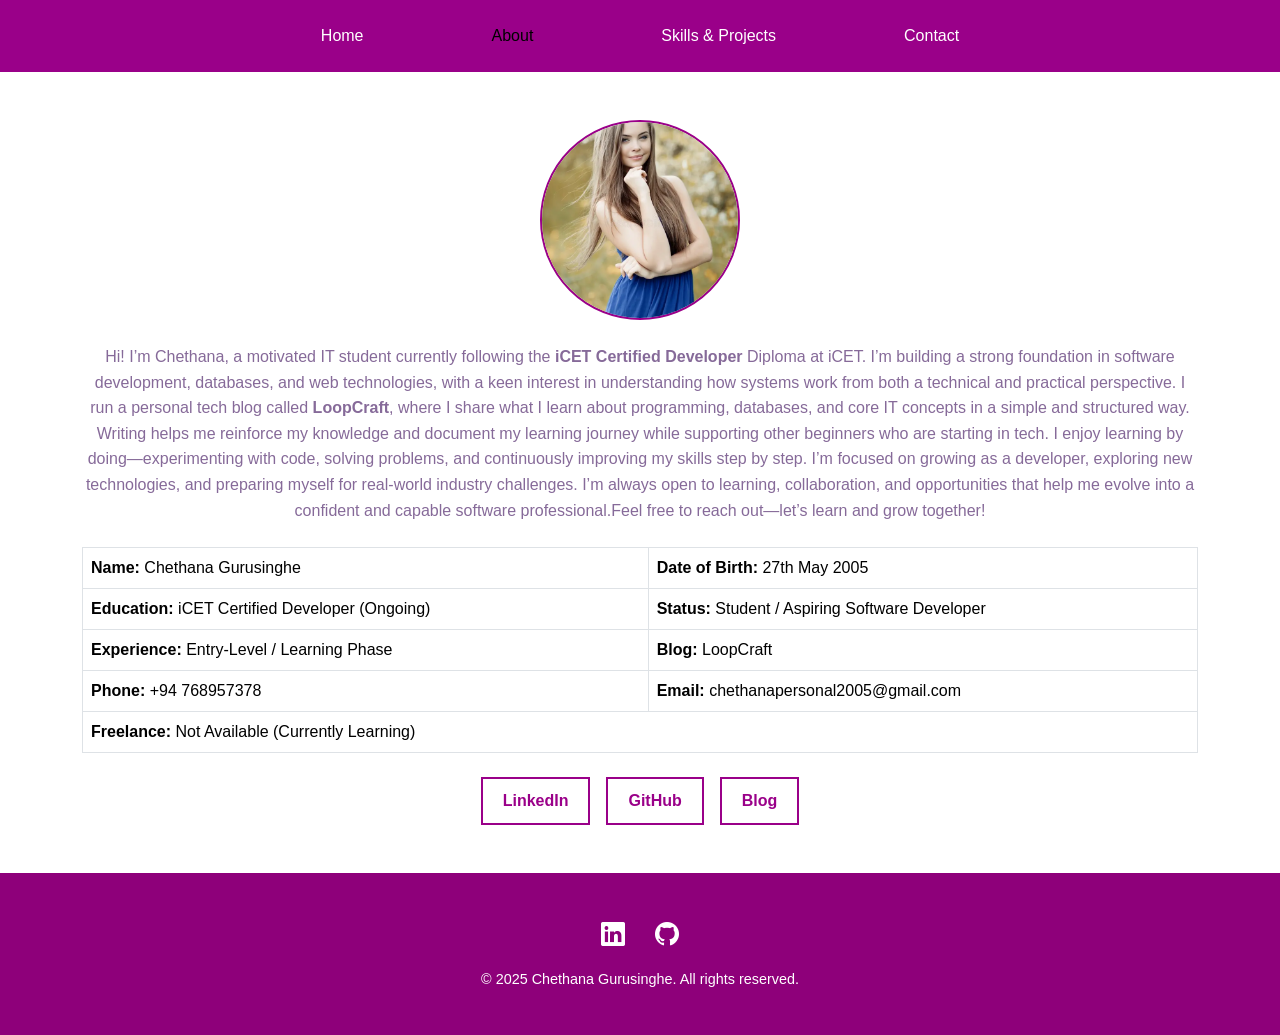
==== about.html @ 1a13ceff "add responsiveness" ====
<!DOCTYPE html>
<html lang="en">
<head>
    <meta charset="UTF-8">
    <meta name="viewport" content="width=device-width, initial-scale=1.0">
    <title>About</title>
    <link
        href="https://cdn.jsdelivr.net/npm/bootstrap@5.3.8/dist/css/bootstrap.min.css"
        rel="stylesheet">
    <link rel="stylesheet" href="about.css">
    <link href="https://cdn.jsdelivr.net/npm/bootstrap-icons/font/bootstrap-icons.css" rel="stylesheet">
</head>
<body>

<!-- Navbar -->
<div class="container-fluat" style="background-color: #9A0089;">
            <nav class="navbar navbar-expand-lg">
                <div class="container-fluid">
                    <button class="navbar-toggler" type="button"
                        data-bs-toggle="collapse" data-bs-target="#navbarText"
                        aria-controls="navbarText" aria-expanded="false"
                        aria-label="Toggle navigation">
                        <span class="navbar-toggler-icon"></span>
                    </button>
                    <div class="collapse navbar-collapse" id="navbarText">
                        <ul class="navbar-nav me-auto mb-2 mb-lg-0 mx-auto">
                            <li class="nav-item">
                                <a class="nav-link active text-white p-3 mx-5"
                                    aria-current="page"
                                    href="/index.html">Home</a>
                            </li>
                            <li class="nav-item">
                                <a class="nav-link text-black p-3 mx-5"
                                    href="#">About</a>
                            </li>
                            <li class="nav-item">
                                <a class="nav-link text-white p-3 mx-5"
                                    href="/projects.html">Skills & Projects</a>
                            </li>
                            <li class="nav-item">
                                <a class="nav-link text-white p-3 mx-5"
                                    href="/contact.html">Contact</a>
                            </li>
                        </ul>
                    </div>
                </div>
            </nav>
        </div>

<!-- About Content -->
<div class="container my-5 about-container">
    <!-- Image -->
    <div class="text-center mb-4">
        <img class="my-image" src="/img/girl.png" alt="Profile">
    </div>

    <!-- About Text -->
    <div class="about-me mb-4">
        <p>
            Hi! I’m Chethana, a motivated IT student currently following the
            <b>iCET Certified Developer</b> Diploma at iCET. I’m building a strong
            foundation in software development, databases, and web technologies,
            with a keen interest in understanding how
            systems work from both a technical and practical perspective.
            I run a personal tech blog called <b>LoopCraft</b>, where I share
            what
            I learn about programming, databases, and core IT concepts in
            a simple and structured way. Writing helps me reinforce my
            knowledge and document my learning journey while supporting
            other beginners who are starting in tech.
            I enjoy learning by doing—experimenting with code, solving
            problems, and continuously improving my skills step by step.
            I’m focused on growing as a developer, exploring new
            technologies, and preparing myself for real-world industry
            challenges.

            I’m always open to learning, collaboration, and opportunities
            that help me evolve into a confident and capable software
            professional.Feel free to reach out—let’s learn and grow together!
        </p>
    </div>

    <!-- Details Table -->
    <div class="my-details mb-4">
        <table class="table table-bordered">
            <tbody>
                <tr>
                    <td><b>Name:</b> Chethana Gurusinghe</td>
                    <td><b>Date of Birth:</b> 27th May 2005</td>
                </tr>
                <tr>
                    <td><b>Education:</b> iCET Certified Developer (Ongoing)</td>
                    <td><b>Status:</b> Student / Aspiring Software Developer</td>
                </tr>
                <tr>
                    <td><b>Experience:</b> Entry-Level / Learning Phase</td>
                    <td><b>Blog:</b> LoopCraft</td>
                </tr>
                <tr>
                    <td><b>Phone:</b> +94 768957378</td>
                    <td><b>Email:</b> chethanapersonal2005@gmail.com</td>
                </tr>
                <tr>
                    <td colspan="2"><b>Freelance:</b> Not Available (Currently Learning)</td>
                </tr>
            </tbody>
        </table>
    </div>

    <!-- Buttons -->
    <div class="button-links d-flex flex-wrap justify-content-center gap-3 mb-5">
        <a href="https://www.linkedin.com/in/chethana-gurusinghe-1822b8347" target="_blank">LinkedIn</a>
        <a href="https://github.com/ChethanaGurusinghe" target="_blank">GitHub</a>
        <a href="https://chethanapersonal2005-rdsin.wordpress.com" target="_blank">Blog</a>
    </div>
</div>

<!-- Footer -->
<footer class="custom-footer">
    <div class="container text-center py-4">
        <div class="mb-3">
            <a href="https://www.linkedin.com" target="_blank" class="social-icon me-3"><i class="bi bi-linkedin"></i></a>
            <a href="https://github.com" target="_blank" class="social-icon"><i class="bi bi-github"></i></a>
        </div>
        <div class="footer-text">
            © 2025 Chethana Gurusinghe. All rights reserved.
        </div>
    </div>
</footer>

</body>
</html>
---- about.css ----
body {
    font-family: Arial, sans-serif;
    color: #866A99;
    margin: 0;
    padding: 0;
}

.my-image {
    width: 200px;
    height: 200px;
    border-radius: 50%;
    border: 2px solid #9A0089;
    object-fit: cover;
}

.about-me p {
    font-size: 16px;
    line-height: 1.6;
    text-align: center;
}

.my-details table {
    width: 100%;
    border-collapse: collapse;
}

.my-details td {
    padding: 8px;
}

/* Buttons */
.button-links a {
    background-color: #fff;
    color: #9A0089;
    border: 2px solid #9A0089;
    padding: 10px 20px;
    text-decoration: none;
    font-weight: bold;
    transition: all 0.3s ease;
}

.button-links a:hover {
    background-color: #9A0089;
    color: #fff;
}

/* Footer */
.custom-footer {
    background-color: #8e007a;
    color: #ffffff;
    padding: 20px 0;
    text-align: center;
}

.custom-footer .social-icon {
    color: #ffffff;
    font-size: 1.5rem;
    margin: 0 10px;
    transition: opacity 0.3s ease;
}

.custom-footer .social-icon:hover {
    opacity: 0.7;
}

.custom-footer .footer-text {
    font-size: 0.9rem;
}

/* Mobile adjustments */
@media (max-width: 768px) {
    .my-image {
        width: 150px;
        height: 150px;
    }

    .about-me p {
        font-size: 14px;
    }

    .button-links a {
        padding: 8px 15px;
        font-size: 14px;
    }

    .my-details td {
        font-size: 14px;
    }
}

.navbar-nav .nav-link {
    transition: color 0.3s ease;
}

.navbar-nav .nav-link:hover {
    color: rgb(5, 10, 10);
}

.navbar-nav .nav-link {
    transition: all 0.3s ease;
    border-radius: 6px;
}

.navbar-nav .nav-link:hover {
    background-color: rgba(255, 255, 255, 0.3);
    color: #000;
}
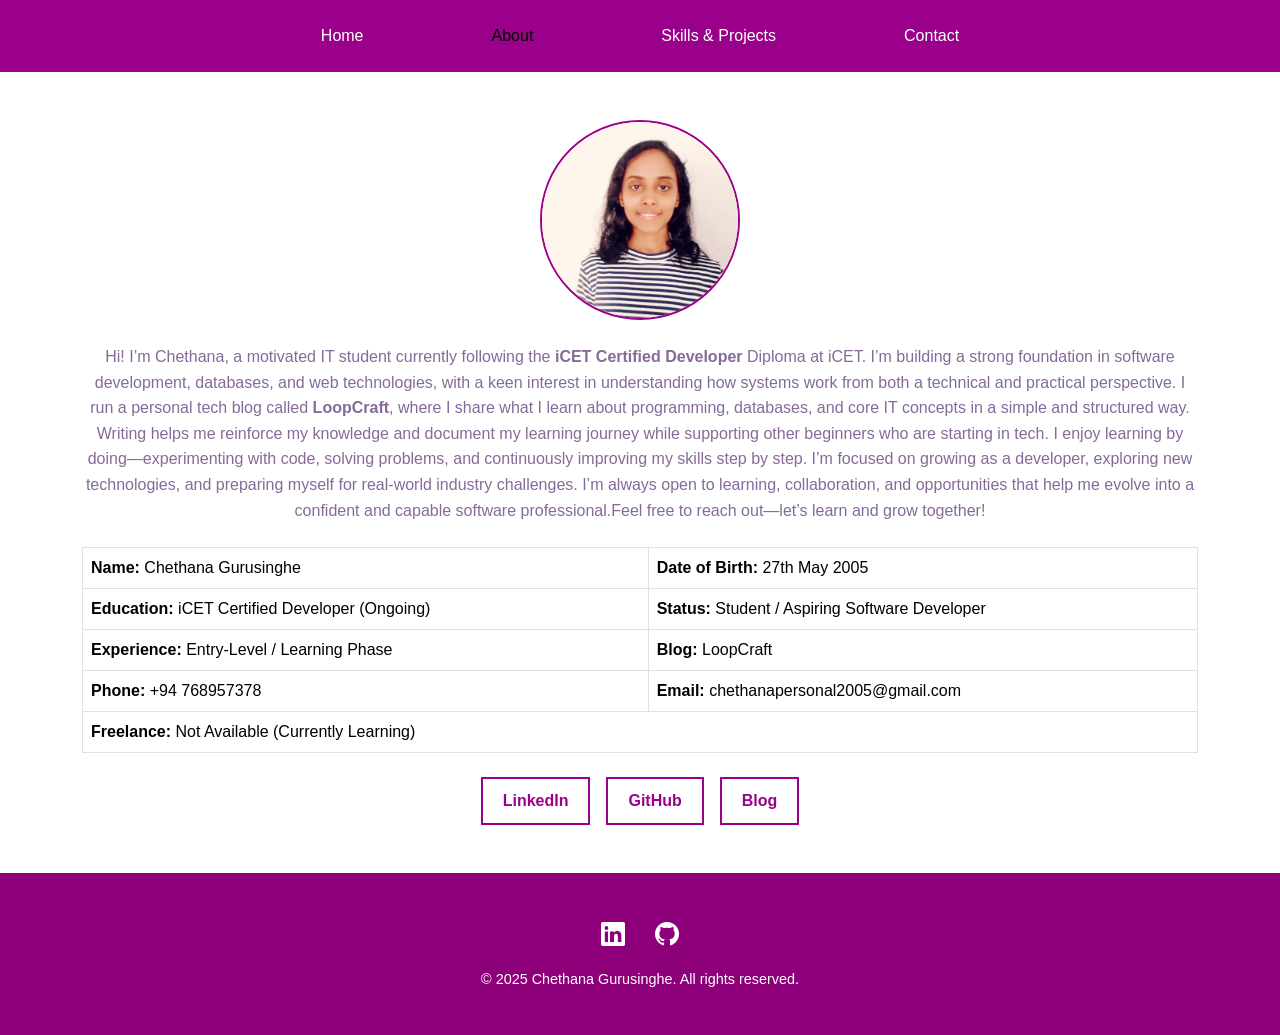
==== commit 42ad9560: "cv pdf done" ====
--- a/about.html
+++ b/about.html
@@ -51,7 +51,7 @@
 <div class="container my-5 about-container">
     <!-- Image -->
     <div class="text-center mb-4">
-        <img class="my-image" src="/img/girl.png" alt="Profile">
+        <img class="my-image" src="img/girl.jpg" alt="Profile">
     </div>
 
     <!-- About Text -->
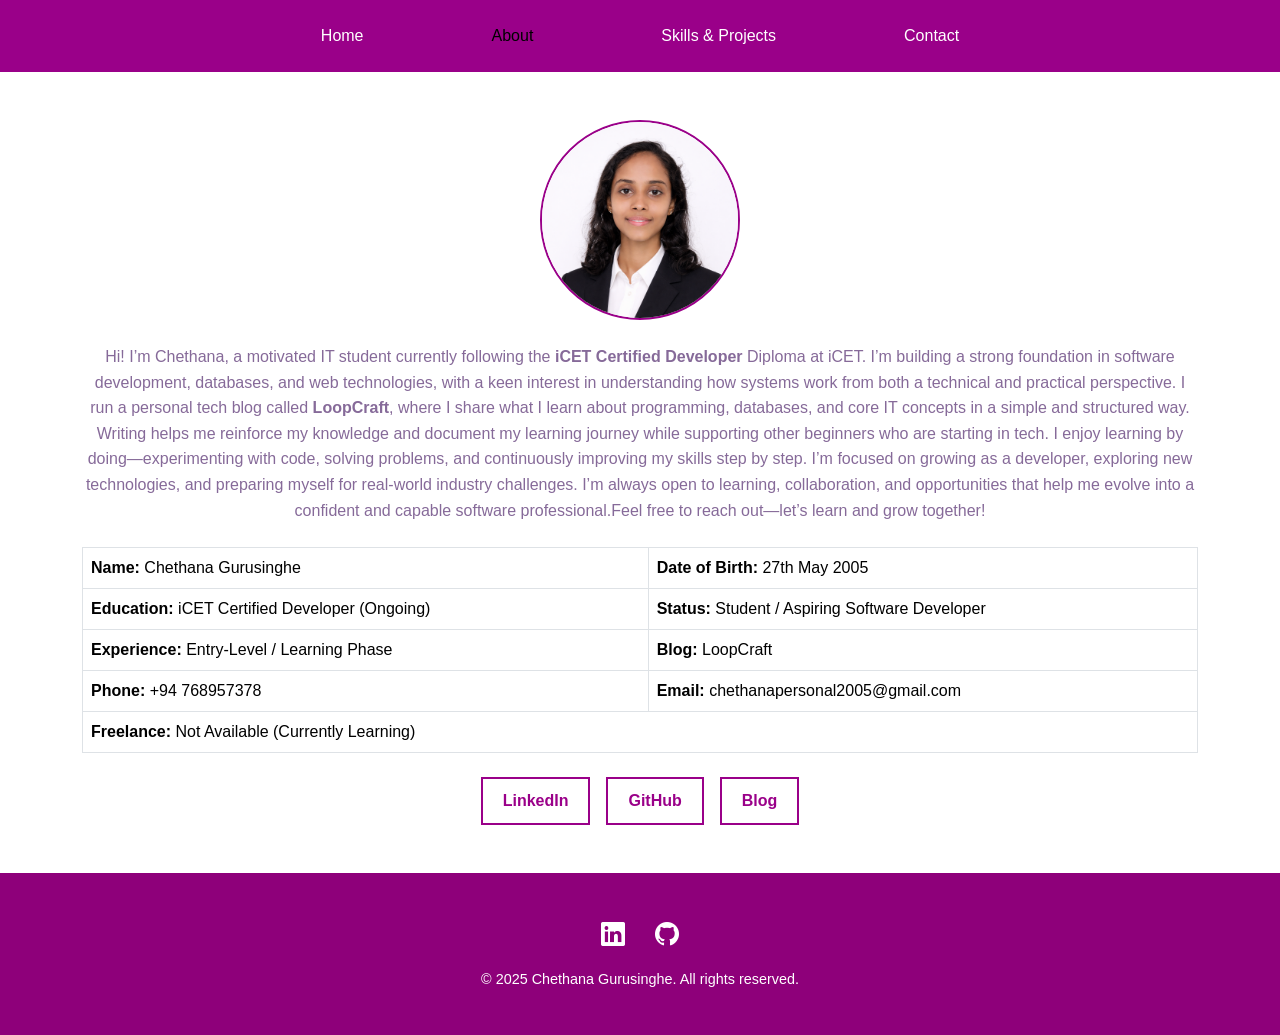
==== commit d39aae75: "change about photo" ====
--- a/about.html
+++ b/about.html
@@ -12,7 +12,6 @@
 </head>
 <body>
 
-<!-- Navbar -->
 <div class="container-fluat" style="background-color: #9A0089;">
             <nav class="navbar navbar-expand-lg">
                 <div class="container-fluid">
@@ -47,14 +46,12 @@
             </nav>
         </div>
 
-<!-- About Content -->
 <div class="container my-5 about-container">
-    <!-- Image -->
+    
     <div class="text-center mb-4">
-        <img class="my-image" src="img/girl.jpg" alt="Profile">
+        <img class="my-image" src="img/myprofile-1.png" alt="Profile">
     </div>
 
-    <!-- About Text -->
     <div class="about-me mb-4">
         <p>
             Hi! I’m Chethana, a motivated IT student currently following the
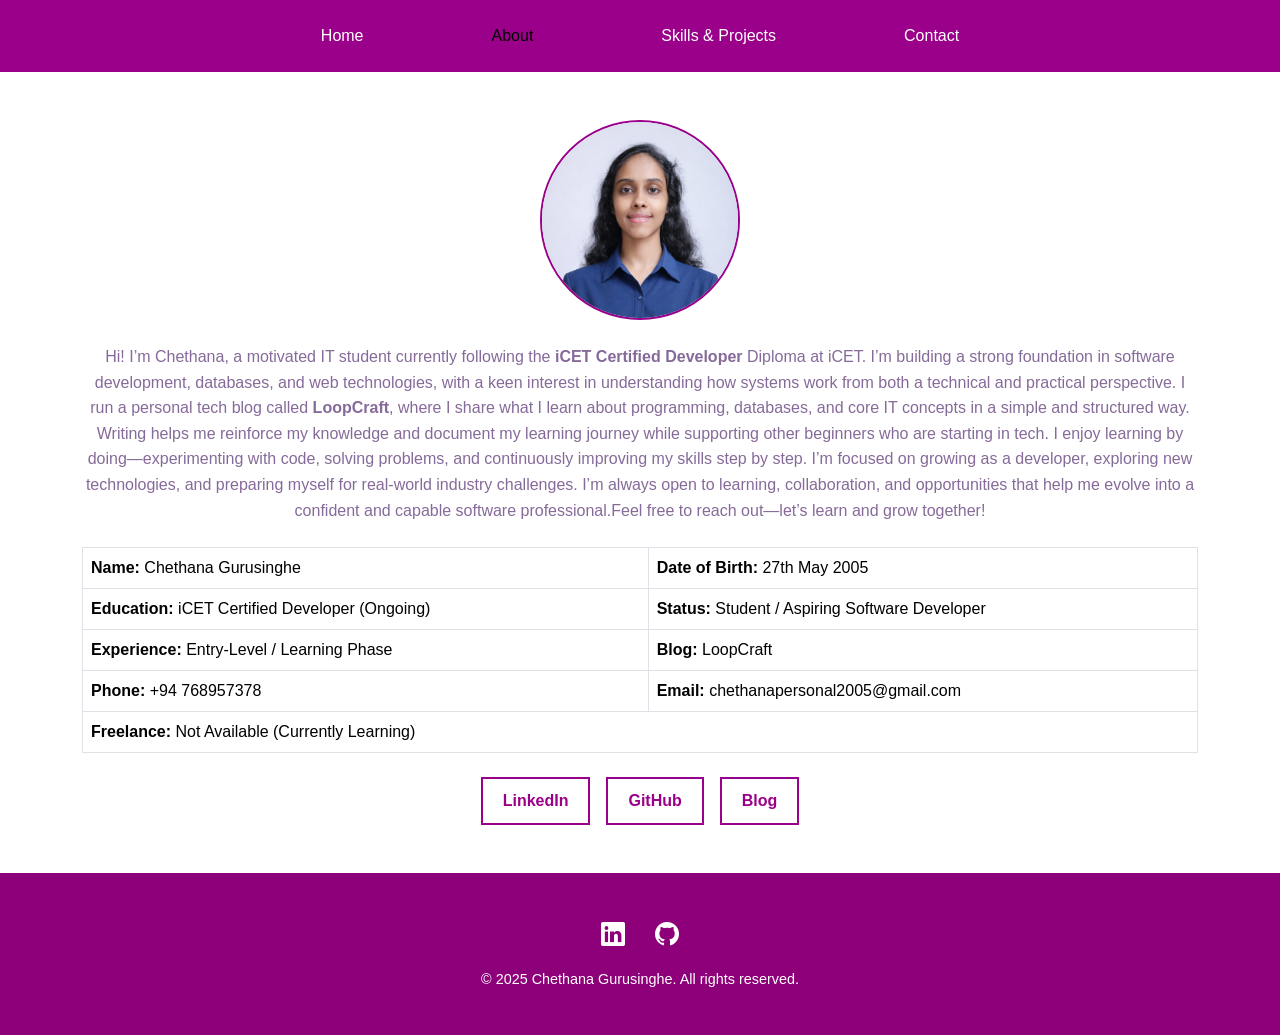
==== commit b966c502: "update photos" ====
--- a/about.html
+++ b/about.html
@@ -49,7 +49,7 @@
 <div class="container my-5 about-container">
     
     <div class="text-center mb-4">
-        <img class="my-image" src="img/myprofile-1.png" alt="Profile">
+        <img class="my-image" src="img/AboutDp.png" alt="Profile">
     </div>
 
     <div class="about-me mb-4">
@@ -125,5 +125,7 @@
     </div>
 </footer>
 
+<script src="https://cdn.jsdelivr.net/npm/bootstrap@5.3.8/dist/js/bootstrap.bundle.min.js"></script>
+
 </body>
 </html>
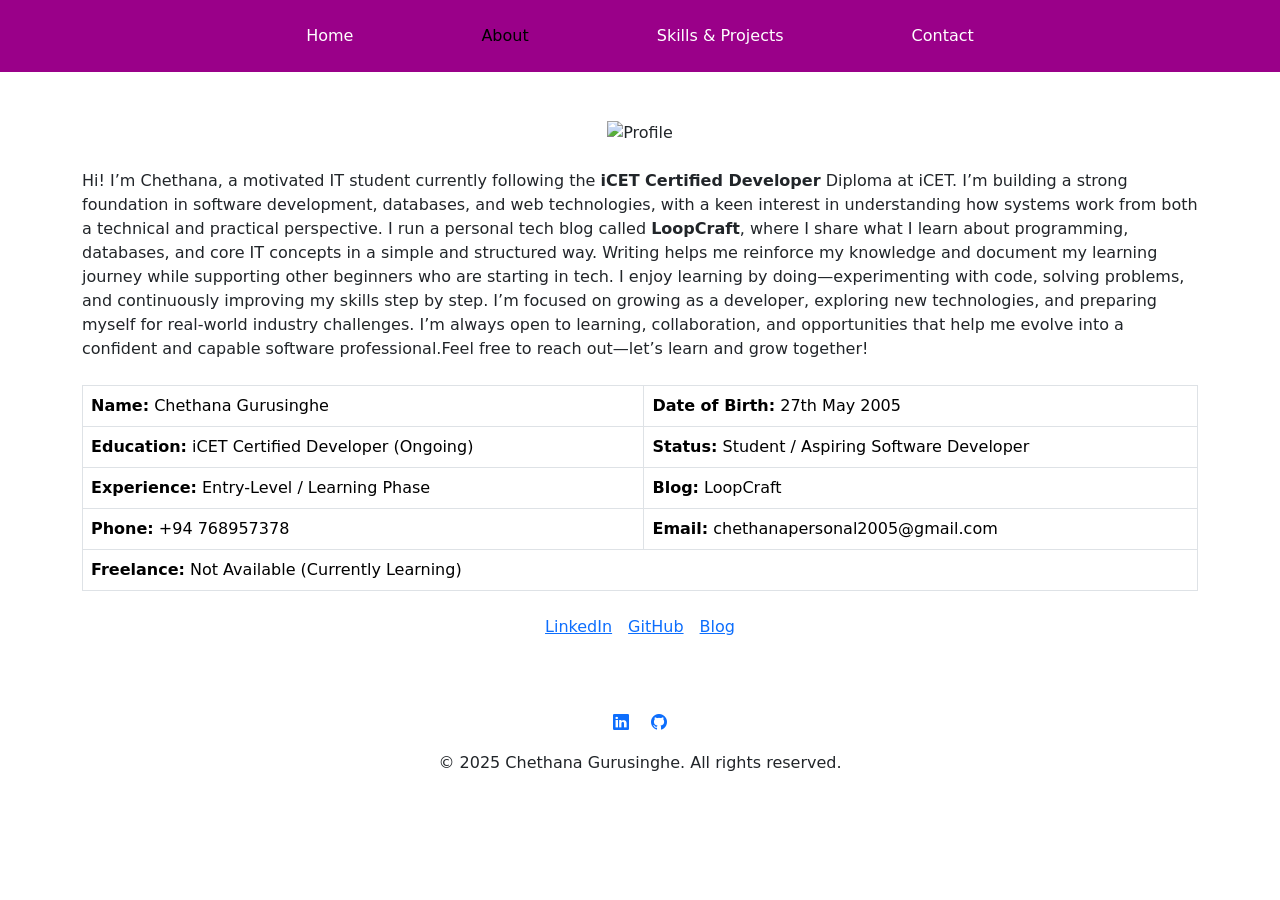
==== commit 197fe8d8: "add base tags" ====
--- a/about.html
+++ b/about.html
@@ -4,6 +4,7 @@
     <meta charset="UTF-8">
     <meta name="viewport" content="width=device-width, initial-scale=1.0">
     <title>About</title>
+    <base href="/my-portfolio/">
     <link
         href="https://cdn.jsdelivr.net/npm/bootstrap@5.3.8/dist/css/bootstrap.min.css"
         rel="stylesheet">
@@ -26,19 +27,19 @@
                             <li class="nav-item">
                                 <a class="nav-link active text-white p-3 mx-5"
                                     aria-current="page"
-                                    href="/index.html">Home</a>
+                                    href="index.html">Home</a>
                             </li>
                             <li class="nav-item">
                                 <a class="nav-link text-black p-3 mx-5"
-                                    href="#">About</a>
+                                    href="about.html">About</a>
                             </li>
                             <li class="nav-item">
                                 <a class="nav-link text-white p-3 mx-5"
-                                    href="/projects.html">Skills & Projects</a>
+                                    href="projects.html">Skills & Projects</a>
                             </li>
                             <li class="nav-item">
                                 <a class="nav-link text-white p-3 mx-5"
-                                    href="/contact.html">Contact</a>
+                                    href="contact.html">Contact</a>
                             </li>
                         </ul>
                     </div>
@@ -104,7 +105,6 @@
         </table>
     </div>
 
-    <!-- Buttons -->
     <div class="button-links d-flex flex-wrap justify-content-center gap-3 mb-5">
         <a href="https://www.linkedin.com/in/chethana-gurusinghe-1822b8347" target="_blank">LinkedIn</a>
         <a href="https://github.com/ChethanaGurusinghe" target="_blank">GitHub</a>
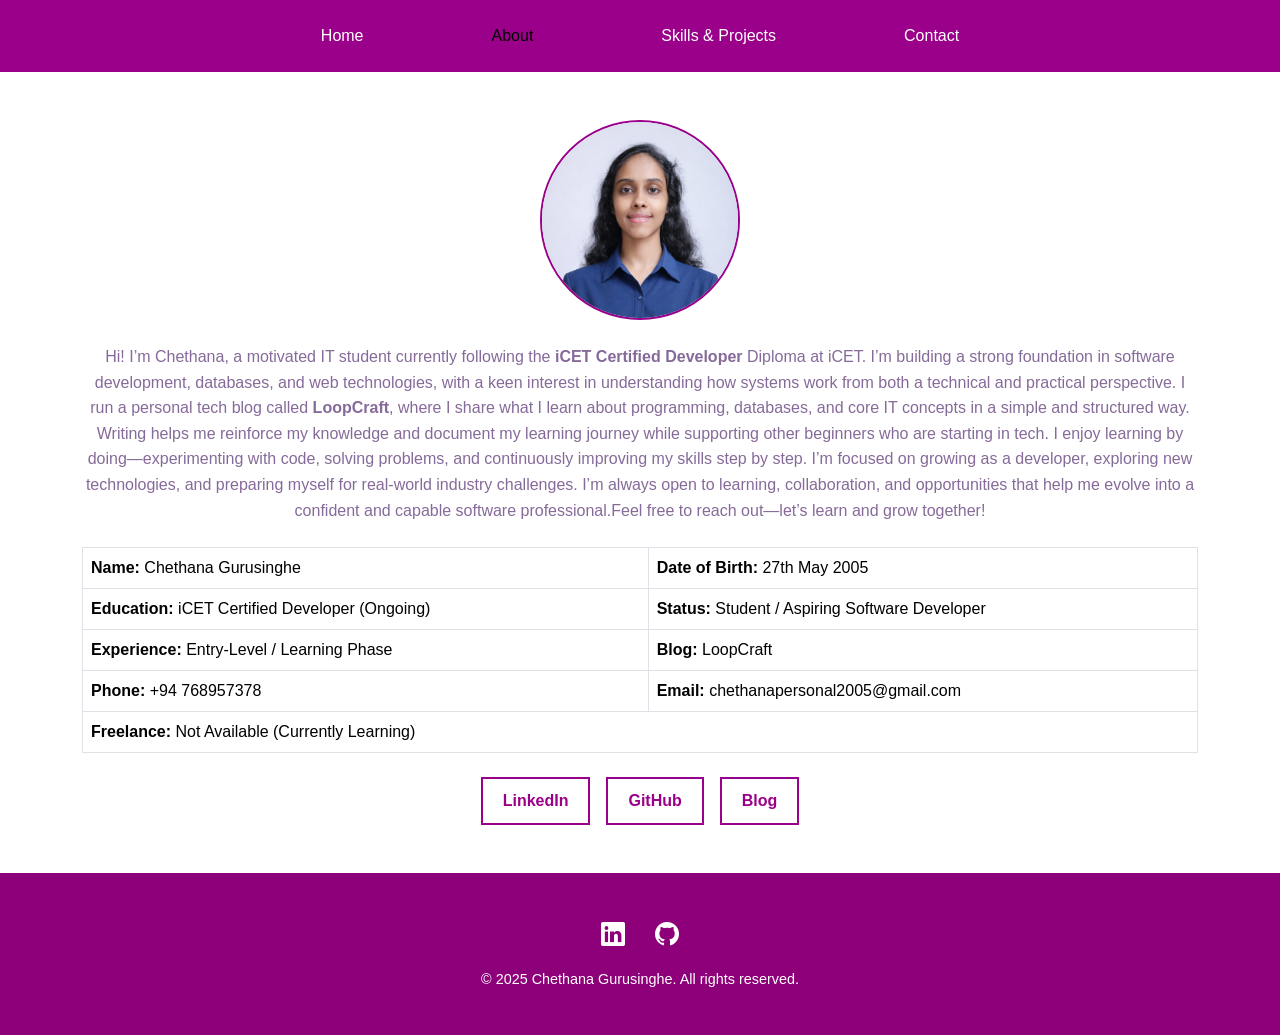
==== commit 09d864e3: "home changes" ====
--- a/about.html
+++ b/about.html
@@ -4,7 +4,7 @@
     <meta charset="UTF-8">
     <meta name="viewport" content="width=device-width, initial-scale=1.0">
     <title>About</title>
-    <base href="/my-portfolio/">
+    <!-- <base href="/my-portfolio/"> -->
     <link
         href="https://cdn.jsdelivr.net/npm/bootstrap@5.3.8/dist/css/bootstrap.min.css"
         rel="stylesheet">
